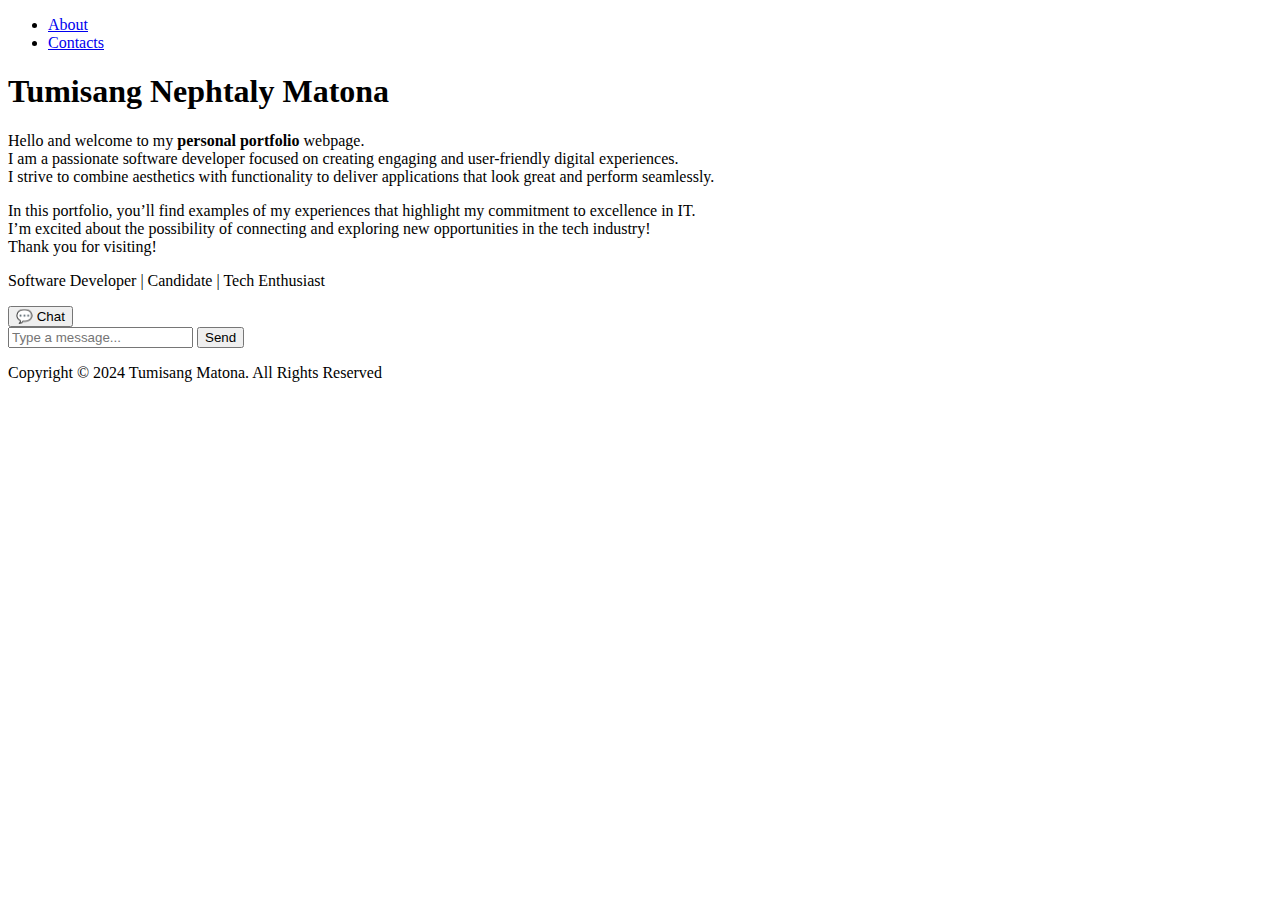
==== index.html @ 3b2848e9 "updated index" ====
<!DOCTYPE html>
<html lang="en">
<head>
    <meta charset="UTF-8">
    <meta name="viewport" content="width=device-width, initial-scale=1.0">
    <link rel="stylesheet" href="StyleSheet.css">
    <title>My Personal Portfolio</title>
    
</head>

<body>

    <!-- Navigation Section -->
    <nav>
        <ul>
            <li><a href="about.html">About</a></li>
            <li><a href="contact.html">Contacts</a></li>	
        </ul>
    </nav>

    <!-- Header Section -->
    <header>
        <h1>Tumisang Nephtaly Matona</h1>
        <p>
            Hello and welcome to my <strong>personal portfolio</strong> webpage.<br>
            I am a passionate software developer focused on creating engaging and user-friendly digital experiences.<br>
            I strive to combine aesthetics with functionality to deliver applications that look great and perform seamlessly.
        </p>
        <p>
            In this portfolio, you’ll find examples of my experiences that highlight my commitment to excellence in IT.<br>
            I’m excited about the possibility of connecting and exploring new opportunities in the tech industry!<br>
            Thank you for visiting!
        </p>
        <p class="intro">Software Developer | Candidate | Tech Enthusiast</p>

        <button id="toggleChat" class="chat-button">💬 Chat</button>

        <!-- Chatbot Container -->
        <div id="chatbot" class="chatbot">
            <div id="messages" class="messages"></div>
            <div class="input-container">
                <input type="text" id="userInput" placeholder="Type a message...">
                <button id="send">Send</button>
            </div>
        </div>
    </header>

    <!-- Footer Section -->
    <footer>
        <p>Copyright © 2024 Tumisang Matona. All Rights Reserved</p>
    </footer>

    <script src="chatbot.js"></script>
</body>
</html>
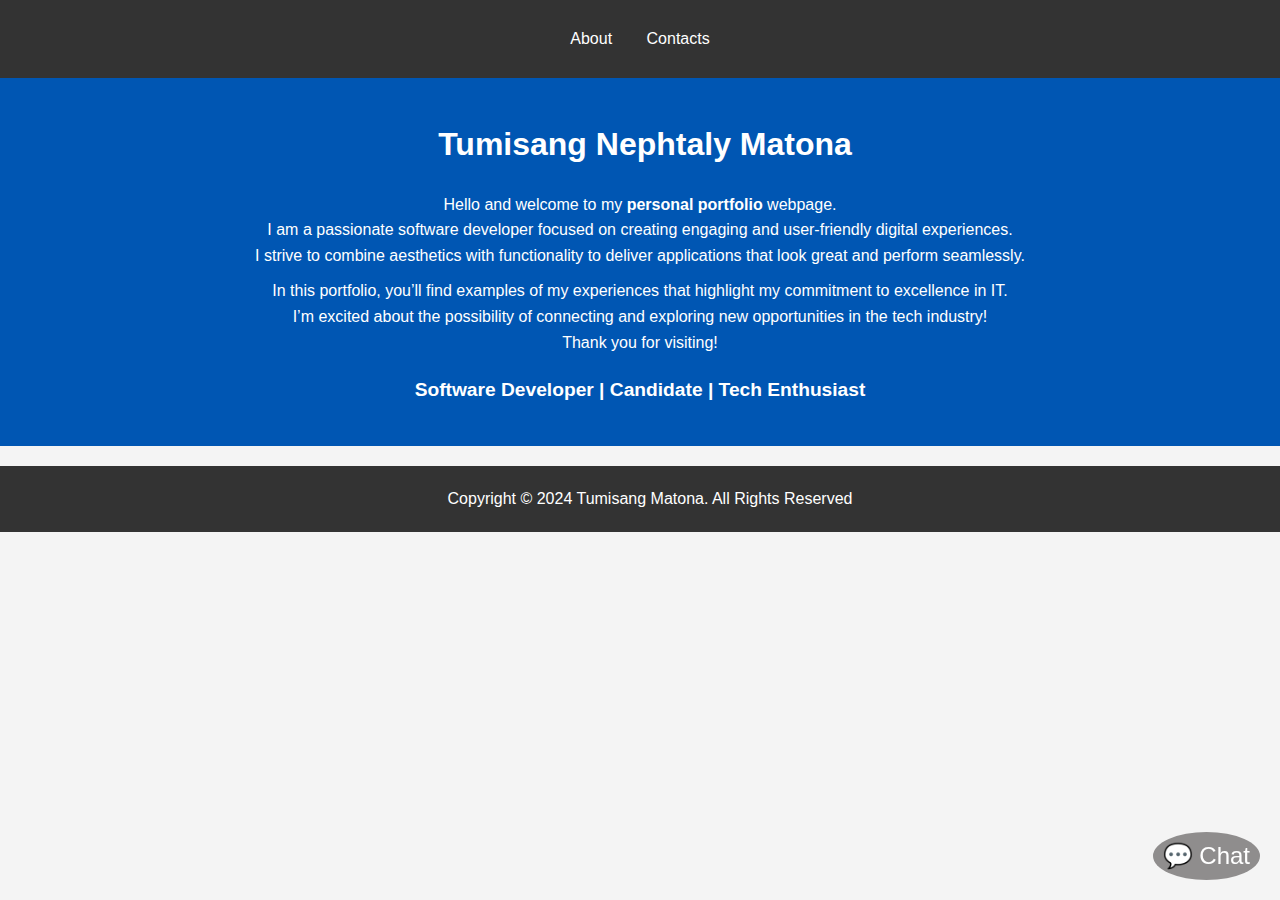
==== commit 2a5f2847: "index file" ====
--- a/index.html
+++ b/index.html
@@ -3,7 +3,7 @@
 <head>
     <meta charset="UTF-8">
     <meta name="viewport" content="width=device-width, initial-scale=1.0">
-    <link rel="stylesheet" href="StyleSheet.css">
+    <link rel="stylesheet" href="StyleSheet.CSS">
     <title>My Personal Portfolio</title>
     
 </head>
@@ -13,8 +13,8 @@
     <!-- Navigation Section -->
     <nav>
         <ul>
-            <li><a href="about.html">About</a></li>
-            <li><a href="contact.html">Contacts</a></li>	
+            <li><a href="Pages/about.html">About</a></li>
+            <li><a href="Pages/contact.html">Contacts</a></li>	
         </ul>
     </nav>
 
--- a/StyleSheet.CSS
+++ b/StyleSheet.CSS
@@ -0,0 +1,242 @@
+body {
+  font-family: 'Arial', sans-serif;
+  line-height: 1.6;
+  margin: 0;
+  padding: 0;
+  background-color: #f4f4f4;
+}
+
+.header-background {
+  background-color: #007bff;
+  color: white;
+  padding: 20px;
+  text-align: center;
+}
+
+h1 {
+  margin-left: 10px;
+}
+h2 {
+  text-align: center;
+  margin: 20px 0;
+}
+
+p {
+  margin: 10px 0;
+  margin-left: 30px;
+}
+
+.intro {
+  font-weight: bold;
+  font-size: 1.2em;
+}
+
+nav {
+  text-align: center;
+  background-color: #333;
+  padding: 10px;
+}
+
+nav ul {
+  list-style-type: none;
+  padding: 0;
+}
+
+nav li {
+  display: inline;
+  margin-right: 15px;
+}
+
+nav a {
+  color: white;
+  text-decoration: none;
+}
+
+nav a:hover {
+  text-decoration: underline;
+}
+
+/* Chatbot Button */
+.chat-button {
+  position: fixed;
+  bottom: 20px;
+  right: 20px;
+  background-color: #8f8d8d; /* Background color of the button */
+  color: white; /* Change text color to white */
+  border: none;
+  border-radius: 50%;
+  padding: 10px;
+  cursor: pointer;
+  font-size: 24px;
+  z-index: 1000;
+}
+
+/* Chatbot Container */
+.chatbot {
+  width: 300px;
+  max-width: 90%;
+  height: 400px;
+  border: 1px solid #fdfdfd;
+  background-color: rgb(252, 251, 251);
+  position: fixed;
+  bottom: 70px;
+  right: 20px;
+  display: none;
+  flex-direction: column;
+  border-radius: 8px;
+  box-shadow: 0 4px 8px rgba(99, 97, 97, 0.2);
+  z-index: 1000;
+}
+
+
+/* Messages */
+.messages {
+  flex: 1;
+  padding: 10px;
+  overflow-y: auto;
+  border-bottom: 1px solid #6b6a6a;
+  background-color: rgb(204, 201, 201);
+}
+
+/* Input Container */
+.input-container {
+  display: flex;
+  border-top: 1px solid #857a7a;
+}
+
+input {
+  flex: 1;
+  padding: 10px;
+  border: none;
+  border-radius: 0;
+  outline: none;
+}
+
+button {
+  padding: 10px;
+  background-color: #5a5b5c;
+  color: white;
+  border: none;
+  cursor: pointer;
+}
+
+footer {
+  text-align: center;
+  padding: 20px;
+  background-color: #6b6b6b;
+  color: white;
+  position: relative;
+  bottom: 0;
+  width: 100%;
+}
+#contact {
+  padding: 20px;
+  background-color: #f9f9f9; /* Light background for contrast */
+  border-radius: 8px;
+  margin: 20px auto; /* Center the section */
+  max-width: 600px; /* Limit width for better readability */
+  box-shadow: 0 2px 4px rgba(0, 0, 0, 0.1); /* Subtle shadow for depth */
+}
+
+.centered-heading {
+  text-align: center;
+  margin: 20px 0; /* Add spacing */
+}
+
+h3 {
+  margin-top: 20px; /* Spacing above section headers */
+}
+
+.contact-info, .socials, .message-form {
+  margin-bottom: 20px; /* Spacing between sections */
+}
+
+p {
+  margin: 10px 0; /* Spacing between paragraphs */
+}
+
+a {
+  color: #007bff; /* Link color */
+  text-decoration: none; /* Remove underline */
+}
+
+a:hover {
+  text-decoration: underline; /* Underline on hover */
+}
+
+.form-input {
+  width: 100%; /* Full width */
+  padding: 10px;
+  border: 1px solid #ccc; /* Border styling */
+  border-radius: 4px; /* Rounded corners */
+  margin: 10px 0; /* Spacing between inputs */
+}
+
+.form-button {
+  padding: 10px 15px;
+  background-color: #fdfdfd; /* Button color */
+  color: white;
+  border: none;
+  border-radius: 4px;
+  cursor: pointer; /* Pointer on hover */
+}
+
+.form-button:hover {
+  background-color: #0056b3; /* Darker button color on hover */
+}
+
+        body {
+            font-family: Arial, sans-serif; /* Set a base font */
+            margin: 0;
+            padding: 0;
+            background-color: #f4f4f4; /* Light background color */
+        }
+
+        nav {
+            background: #333; /* Dark background for nav */
+            color: white;
+            padding: 10px;
+            text-align: center;
+        }
+
+        nav ul {
+            list-style-type: none; /* Remove bullets */
+            padding: 0;
+        }
+
+        nav ul li {
+            display: inline; /* Horizontal list */
+            margin: 0 15px;
+        }
+
+        nav ul li a {
+            color: white; /* Link color */
+            text-decoration: none; /* Remove underline */
+        }
+
+        header {
+            background: #0056b3; /* Header background color */
+            color: white;
+            padding: 20px;
+            text-align: center; /* Center text */
+        }
+
+        .intro {
+            font-weight: bold; /* Emphasize intro text */
+            margin: 20px 0; /* Space around intro */
+        }
+
+       
+
+        button:hover {
+            background-color: #333; /* Darker on hover */
+        }
+
+        footer {
+            text-align: center; /* Centered footer text */
+            margin: 20px 0; /* Space above and below footer */
+            padding: 10px; /* Padding inside footer */
+            background-color: #333; /* Dark background */
+            color: white; /* White text */
+        }
+   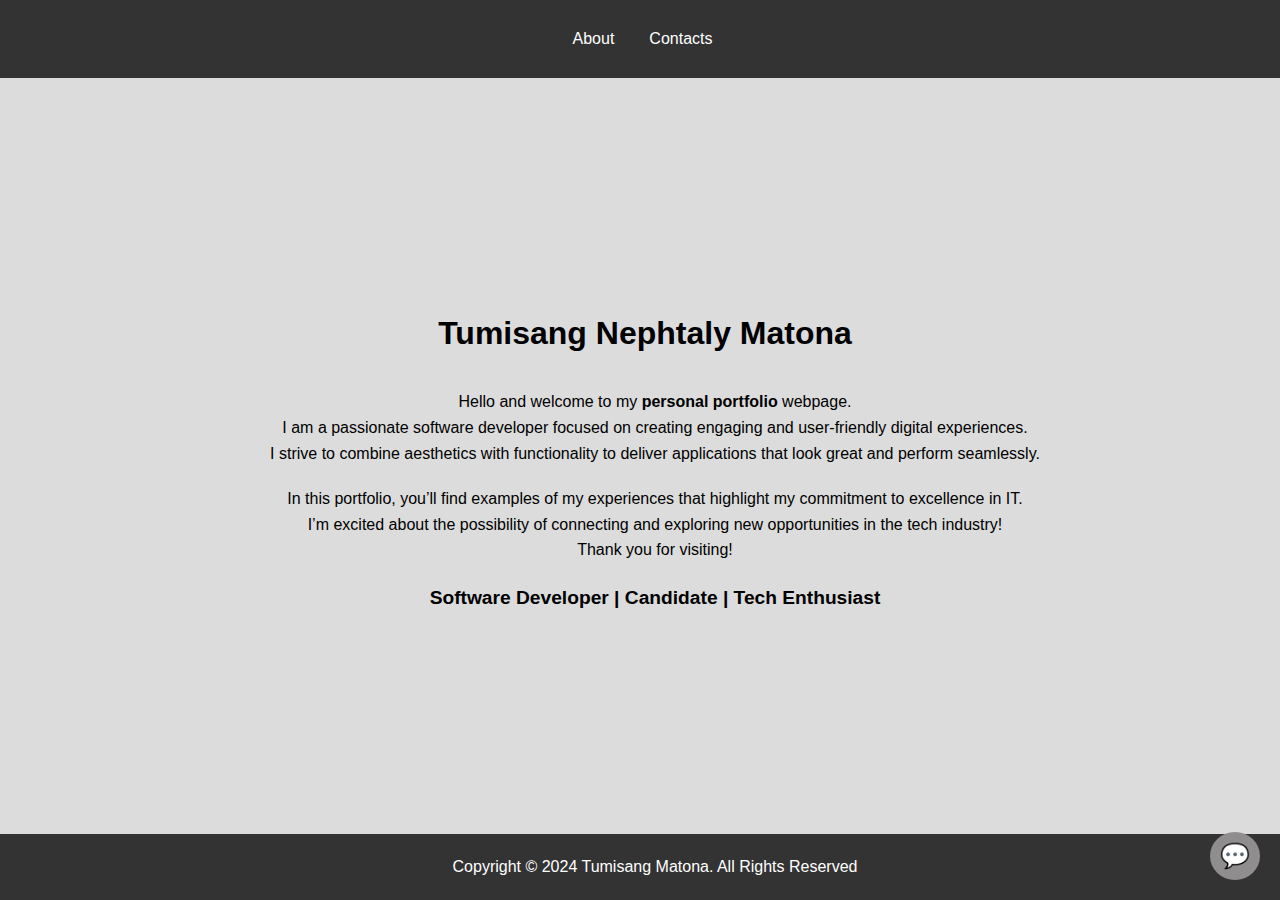
==== commit a0194038: "29 October updates" ====
--- a/index.html
+++ b/index.html
@@ -6,6 +6,56 @@
     <link rel="stylesheet" href="StyleSheet.CSS">
     <title>My Personal Portfolio</title>
     
+    <style>
+        body {
+            background-color: #dcdcdc;
+            font-family: Arial, sans-serif; /* Added font for better readability */
+            margin: 0;
+            padding: 0;
+            display: flex;
+            flex-direction: column;
+            height: 100vh; /* Full height of the viewport */
+        }
+
+        nav {
+            background: #333; /* Navigation background color */
+            color: white;
+            padding: 10px; /* Padding for the nav */
+        }
+
+        nav ul {
+            list-style: none;
+            display: flex;
+            justify-content: center; /* Align links to the right */
+            padding: 0;
+        }
+
+        nav li {
+            margin-left: 20px; /* Space between nav items */
+        }
+
+        nav a {
+            color: white; /* White text for links */
+            text-decoration: none; /* Remove underline */
+        }
+
+        header {
+            flex: 1; /* Make header take up available space */
+            display: flex;
+            flex-direction: column;
+            justify-content: center; /* Center content vertically */
+            align-items: center; /* Center content horizontally */
+            padding: 20px;
+            text-align: center; /* Center text */
+        }
+
+        footer {
+            text-align: center;
+            padding: 10px;
+        }
+
+        
+    </style>
 </head>
 
 <body>
@@ -13,8 +63,8 @@
     <!-- Navigation Section -->
     <nav>
         <ul>
-            <li><a href="Pages/about.html">About</a></li>
-            <li><a href="Pages/contact.html">Contacts</a></li>	
+            <li><a href="about.html">About</a></li>
+            <li><a href="contact.html">Contacts</a></li>	
         </ul>
     </nav>
 
@@ -33,16 +83,26 @@
         </p>
         <p class="intro">Software Developer | Candidate | Tech Enthusiast</p>
 
-        <button id="toggleChat" class="chat-button">💬 Chat</button>
+       
+     
 
-        <!-- Chatbot Container -->
-        <div id="chatbot" class="chatbot">
-            <div id="messages" class="messages"></div>
-            <div class="input-container">
-                <input type="text" id="userInput" placeholder="Type a message...">
-                <button id="send">Send</button>
-            </div>
-        </div>
+<!-- Chatbot Container -->
+<button id="toggleChat" class="chat-button">💬</button>
+
+<!-- Chatbot Container -->
+<div class="chatbot" id="chatbot">
+    <div class="title">
+        Let's chat
+        <span class="exit-icon" id="exitChat">✖</span> <!-- Exit Icon -->
+    </div>
+    <div class="messages" id="chat"></div>
+    <div class="input-container">
+        <input type="text" class="input" id="input" placeholder="Type your message here..." />
+        <button class="button" id="send">Send</button>
+    </div>
+</div>
+
+
     </header>
 
     <!-- Footer Section -->
@@ -50,6 +110,7 @@
         <p>Copyright © 2024 Tumisang Matona. All Rights Reserved</p>
     </footer>
 
-    <script src="chatbot.js"></script>
+    <script src="script.js" ></script>
+
 </body>
 </html>
--- a/StyleSheet.CSS
+++ b/StyleSheet.CSS
@@ -1,11 +1,13 @@
+/* Base Styles */
 body {
   font-family: 'Arial', sans-serif;
-  line-height: 1.6;
   margin: 0;
   padding: 0;
-  background-color: #f4f4f4;
-}
-
+  background-color: #dcdcdc; /* Light background color */
+  line-height: 1.6;
+}
+
+/* Header and Footer */
 .header-background {
   background-color: #007bff;
   color: white;
@@ -13,122 +15,213 @@
   text-align: center;
 }
 
+footer {
+  text-align: center;
+  padding: 20px;
+  background-color: #333; /* Dark background */
+  color: white;
+  position: relative;
+}
+
+/* Navigation */
+nav {
+  text-align: center;
+  background-color: #333;
+  padding: 10px;
+}
+
+nav ul {
+  list-style: none;
+  padding: 0;
+}
+
+nav li {
+  display: inline;
+  margin: 0 15px;
+}
+
+nav a {
+  color: white;
+  text-decoration: none;
+}
+
+nav a:hover {
+  text-decoration: underline;
+}
+
+/* Headings */
+h1, h2, h3 {
+  text-align: center;
+  margin: 20px 0;
+}
+
 h1 {
   margin-left: 10px;
 }
-h2 {
-  text-align: center;
-  margin: 20px 0;
-}
-
+
+/* Paragraphs */
 p {
   margin: 10px 0;
   margin-left: 30px;
 }
 
+/* Intro and Button */
 .intro {
   font-weight: bold;
   font-size: 1.2em;
 }
 
-nav {
-  text-align: center;
-  background-color: #333;
-  padding: 10px;
-}
-
-nav ul {
-  list-style-type: none;
-  padding: 0;
-}
-
-nav li {
-  display: inline;
-  margin-right: 15px;
-}
-
-nav a {
-  color: white;
-  text-decoration: none;
-}
-
-nav a:hover {
-  text-decoration: underline;
+.btn-icon {
+  text-align: center;
+  margin: 20px 0;
+}
+
+/* Grid Container */
+.grid-container {
+  display: grid;
+  grid-template-columns: 1fr 2fr;
+  gap: 20px; /* Space between columns */
+  margin: 20px; /* Space around the grid */
+}
+
+/* Profile Photo */
+.profile-photo {
+  width: 100%; /* Make image responsive */
+  height: auto;
 }
 
 /* Chatbot Button */
-.chat-button {
-  position: fixed;
-  bottom: 20px;
-  right: 20px;
-  background-color: #8f8d8d; /* Background color of the button */
-  color: white; /* Change text color to white */
-  border: none;
-  border-radius: 50%;
-  padding: 10px;
-  cursor: pointer;
-  font-size: 24px;
-  z-index: 1000;
-}
-
-/* Chatbot Container */
-.chatbot {
-  width: 300px;
-  max-width: 90%;
-  height: 400px;
-  border: 1px solid #fdfdfd;
-  background-color: rgb(252, 251, 251);
-  position: fixed;
-  bottom: 70px;
-  right: 20px;
-  display: none;
-  flex-direction: column;
-  border-radius: 8px;
-  box-shadow: 0 4px 8px rgba(99, 97, 97, 0.2);
-  z-index: 1000;
-}
-
-
-/* Messages */
-.messages {
-  flex: 1;
-  padding: 10px;
-  overflow-y: auto;
-  border-bottom: 1px solid #6b6a6a;
-  background-color: rgb(204, 201, 201);
-}
-
-/* Input Container */
-.input-container {
-  display: flex;
-  border-top: 1px solid #857a7a;
-}
-
-input {
-  flex: 1;
-  padding: 10px;
-  border: none;
-  border-radius: 0;
-  outline: none;
-}
-
-button {
-  padding: 10px;
-  background-color: #5a5b5c;
-  color: white;
-  border: none;
-  cursor: pointer;
-}
-
-footer {
-  text-align: center;
-  padding: 20px;
-  background-color: #6b6b6b;
-  color: white;
-  position: relative;
-  bottom: 0;
-  width: 100%;
-}
+
+        /* Chatbot Button */
+        .chat-button {
+          position: fixed;
+          bottom: 20px;
+          right: 20px;
+          background-color: #8f8d8d; /* Background color of the button */
+          color: white;
+          border: none;
+          border-radius: 50%;
+          padding: 10px;
+          cursor: pointer;
+          font-size: 24px;
+          z-index: 1000;
+      }
+
+      /* Chatbot Container */
+      .chatbot {
+          width: 300px; /* Fixed width */
+          max-width: 90%; /* Responsive */
+          height: 400px; /* Fixed height */
+          border: 1px solid #fdfdfd;
+          background-color: rgb(252, 251, 251);
+          position: fixed;
+          bottom: 70px; /* Adjust as needed */
+          right: 20px; /* Adjust as needed */
+          display: none; /* Hidden by default */
+          flex-direction: column; /* Stack items vertically */
+          border-radius: 8px;
+          box-shadow: 0 4px 8px rgba(99, 97, 97, 0.2);
+          z-index: 1000;
+          overflow: hidden; /* Prevent overflow of the entire container */
+      }
+
+      /* Title of Chatbot */
+      .title {
+          background-color: #6b6a6a; /* Header background */
+          color: white;
+          padding: 10px;
+          text-align: center;
+          border-top-left-radius: 8px;
+          border-top-right-radius: 8px;
+          position: relative; /* Positioning for exit icon */
+      }
+
+      /* Messages Area */
+      .messages {
+          flex: 1;
+          padding: 10px;
+          overflow-y: auto; /* Enable vertical scrolling */
+          border-bottom: 1px solid #6b6a6a;
+          background-color: rgb(204, 201, 201);
+          display: flex;
+          flex-direction: column; /* Stack items vertically */
+          width: auto;
+          height: 70%;
+      }
+
+      /* Scrollbar styles */
+      .messages::-webkit-scrollbar {
+          width: 8px; /* Width of the scrollbar */
+      }
+
+      .messages::-webkit-scrollbar-thumb {
+          background: #888; /* Color of the scrollbar thumb */
+          border-radius: 4px; /* Rounded corners */
+      }
+
+      .messages::-webkit-scrollbar-thumb:hover {
+          background: #555; /* Color on hover */
+      }
+
+      /* User Message Style */
+      .user {
+          color: green; /* User text color */
+          background-color: #e0ffe0; /* Light green background */
+          border: 1px solid green; /* Green border */
+          border-radius: 5px; /* Rounded corners */
+          padding: 5px;
+          margin: 5px 0; /* Margin for spacing */
+          align-self: flex-end; /* Align user message to the right */
+      }
+
+      /* Bot Message Style */
+      .bot {
+          color: yellow; /* Bot text color */
+          background-color: #fff8e1; /* Light yellow background */
+          border: 1px solid yellow; /* Yellow border */
+          border-radius: 5px; /* Rounded corners */
+          padding: 5px;
+          margin: 5px 0; /* Margin for spacing */
+          align-self: flex-start; /* Align bot message to the left */
+      }
+
+      /* Exit Icon */
+      .exit-icon {
+          position: absolute;
+          top: 10px;
+          right: 10px;
+          cursor: pointer;
+          font-size: 18px;
+          color: white; /* Change color as needed */
+      }
+
+      /* Input Container */
+      .input-container {
+          display: flex;
+          border-top: 1px solid #857a7a;
+         
+      }
+
+      .input {
+          flex: 1; /* Take up available space */
+          padding: 10px;
+          border: none;
+          border-radius: 0; /* No rounded corners */
+          outline: none;
+      }
+
+      .button {
+          padding: 10px;
+          background-color: #5a5b5c; /* Button color */
+          color: white;
+          border: none;
+          cursor: pointer;
+      }
+
+      .button:hover {
+          background-color: #333; /* Darker on hover */
+      }
+/* Contact Section */
 #contact {
   padding: 20px;
   background-color: #f9f9f9; /* Light background for contrast */
@@ -138,32 +231,7 @@
   box-shadow: 0 2px 4px rgba(0, 0, 0, 0.1); /* Subtle shadow for depth */
 }
 
-.centered-heading {
-  text-align: center;
-  margin: 20px 0; /* Add spacing */
-}
-
-h3 {
-  margin-top: 20px; /* Spacing above section headers */
-}
-
-.contact-info, .socials, .message-form {
-  margin-bottom: 20px; /* Spacing between sections */
-}
-
-p {
-  margin: 10px 0; /* Spacing between paragraphs */
-}
-
-a {
-  color: #007bff; /* Link color */
-  text-decoration: none; /* Remove underline */
-}
-
-a:hover {
-  text-decoration: underline; /* Underline on hover */
-}
-
+/* Form Styles */
 .form-input {
   width: 100%; /* Full width */
   padding: 10px;
@@ -174,7 +242,7 @@
 
 .form-button {
   padding: 10px 15px;
-  background-color: #fdfdfd; /* Button color */
+  background-color: #5a5b5c; /* Button color */
   color: white;
   border: none;
   border-radius: 4px;
@@ -185,58 +253,42 @@
   background-color: #0056b3; /* Darker button color on hover */
 }
 
-        body {
-            font-family: Arial, sans-serif; /* Set a base font */
-            margin: 0;
-            padding: 0;
-            background-color: #f4f4f4; /* Light background color */
-        }
-
-        nav {
-            background: #333; /* Dark background for nav */
-            color: white;
-            padding: 10px;
-            text-align: center;
-        }
-
-        nav ul {
-            list-style-type: none; /* Remove bullets */
-            padding: 0;
-        }
-
-        nav ul li {
-            display: inline; /* Horizontal list */
-            margin: 0 15px;
-        }
-
-        nav ul li a {
-            color: white; /* Link color */
-            text-decoration: none; /* Remove underline */
-        }
-
-        header {
-            background: #0056b3; /* Header background color */
-            color: white;
-            padding: 20px;
-            text-align: center; /* Center text */
-        }
-
-        .intro {
-            font-weight: bold; /* Emphasize intro text */
-            margin: 20px 0; /* Space around intro */
-        }
-
-       
-
-        button:hover {
-            background-color: #333; /* Darker on hover */
-        }
-
-        footer {
-            text-align: center; /* Centered footer text */
-            margin: 20px 0; /* Space above and below footer */
-            padding: 10px; /* Padding inside footer */
-            background-color: #333; /* Dark background */
-            color: white; /* White text */
-        }
-   +/* .socials{
+  margin-top: 30px;
+}
+.socials a{
+  text-decoration: none;
+  font-size: 30px;
+  margin-right: 15px;
+  color: #ababab;
+  display: inline-block;
+  transition: transform 0.5s;
+}
+
+.socials a:hover{
+  color: #66BB6A;
+  transform: translate(-5px);
+} */
+ body {
+  font-family: Arial, sans-serif;
+}
+
+.social-media {
+    display: flex;
+    justify-content: center; /* Center icons */
+    margin: 20px 0;
+}
+
+.social-icon {
+    text-decoration: none;
+    color: #333; /* Default color */
+    font-size: 24px; /* Icon size */
+    margin: 0 15px; /* Space between icons */
+    transition: color 0.3s; /* Smooth color change */
+}
+
+.social-icon:hover {
+    color: #007bff; /* Change color on hover */
+}
+
+
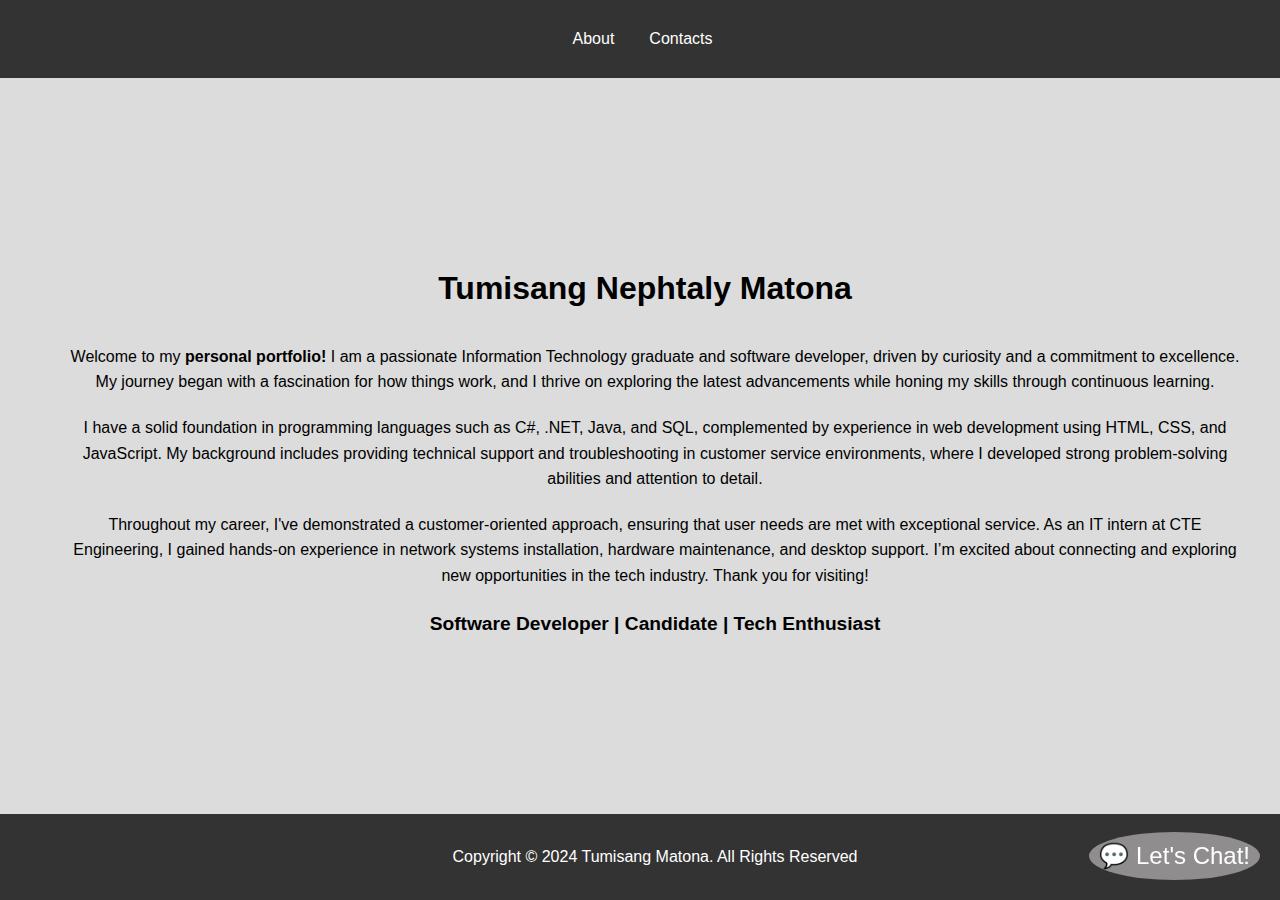
==== commit 23ae1045: "updated index page" ====
--- a/index.html
+++ b/index.html
@@ -9,52 +9,54 @@
     <style>
         body {
             background-color: #dcdcdc;
-            font-family: Arial, sans-serif; /* Added font for better readability */
+            font-family: Arial, sans-serif;
             margin: 0;
             padding: 0;
             display: flex;
             flex-direction: column;
-            height: 100vh; /* Full height of the viewport */
+            height: 100vh;
         }
 
         nav {
-            background: #333; /* Navigation background color */
+            background: #333;
             color: white;
-            padding: 10px; /* Padding for the nav */
+            padding: 10px;
         }
 
         nav ul {
             list-style: none;
             display: flex;
-            justify-content: center; /* Align links to the right */
+            justify-content: center;
             padding: 0;
         }
 
         nav li {
-            margin-left: 20px; /* Space between nav items */
+            margin-left: 20px;
         }
 
         nav a {
-            color: white; /* White text for links */
-            text-decoration: none; /* Remove underline */
+            color: white;
+            text-decoration: none;
         }
 
         header {
-            flex: 1; /* Make header take up available space */
+            flex: 1;
             display: flex;
             flex-direction: column;
-            justify-content: center; /* Center content vertically */
-            align-items: center; /* Center content horizontally */
-            padding: 20px;
-            text-align: center; /* Center text */
+            justify-content: center;
+            align-items: center;
+            padding: 20px 40px; /* Equal padding on left and right */
+            text-align: center;
         }
 
         footer {
             text-align: center;
-            padding: 10px;
+            padding: 20px 40px; /* Equal padding on left and right */
         }
 
-        
+        .chat-button {
+            margin-top: 20px;
+        }
     </style>
 </head>
 
@@ -72,37 +74,29 @@
     <header>
         <h1>Tumisang Nephtaly Matona</h1>
         <p>
-            Hello and welcome to my <strong>personal portfolio</strong> webpage.<br>
-            I am a passionate software developer focused on creating engaging and user-friendly digital experiences.<br>
-            I strive to combine aesthetics with functionality to deliver applications that look great and perform seamlessly.
+            Welcome to my <strong>personal portfolio!</strong> I am a passionate Information Technology graduate and software developer, driven by curiosity and a commitment to excellence. My journey began with a fascination for how things work, and I thrive on exploring the latest advancements while honing my skills through continuous learning.
         </p>
         <p>
-            In this portfolio, you’ll find examples of my experiences that highlight my commitment to excellence in IT.<br>
-            I’m excited about the possibility of connecting and exploring new opportunities in the tech industry!<br>
-            Thank you for visiting!
+            I have a solid foundation in programming languages such as C#, .NET, Java, and SQL, complemented by experience in web development using HTML, CSS, and JavaScript. My background includes providing technical support and troubleshooting in customer service environments, where I developed strong problem-solving abilities and attention to detail.
+        </p>
+        <p>
+            Throughout my career, I've demonstrated a customer-oriented approach, ensuring that user needs are met with exceptional service. As an IT intern at CTE Engineering, I gained hands-on experience in network systems installation, hardware maintenance, and desktop support. I’m excited about connecting and exploring new opportunities in the tech industry. Thank you for visiting!
         </p>
         <p class="intro">Software Developer | Candidate | Tech Enthusiast</p>
-
-       
-     
-
-<!-- Chatbot Container -->
-<button id="toggleChat" class="chat-button">💬</button>
-
-<!-- Chatbot Container -->
-<div class="chatbot" id="chatbot">
-    <div class="title">
-        Let's chat
-        <span class="exit-icon" id="exitChat">✖</span> <!-- Exit Icon -->
-    </div>
-    <div class="messages" id="chat"></div>
-    <div class="input-container">
-        <input type="text" class="input" id="input" placeholder="Type your message here..." />
-        <button class="button" id="send">Send</button>
-    </div>
-</div>
-
-
+ 
+        <!-- Chatbot Container -->
+        <button id="toggleChat" class="chat-button">💬 Let's Chat!</button>
+        <div class="chatbot" id="chatbot">
+            <div class="title">
+                Let's chat
+                <span class="exit-icon" id="exitChat">✖</span>
+            </div>
+            <div class="messages" id="chat"></div>
+            <div class="input-container">
+                <input type="text" class="input" id="input" placeholder="Type your message here..." />
+                <button class="button" id="send">Send</button>
+            </div>
+        </div>
     </header>
 
     <!-- Footer Section -->
@@ -110,7 +104,7 @@
         <p>Copyright © 2024 Tumisang Matona. All Rights Reserved</p>
     </footer>
 
-    <script src="script.js" ></script>
+    <script src="script.js"></script>
 
 </body>
 </html>
--- a/StyleSheet.CSS
+++ b/StyleSheet.CSS
@@ -88,6 +88,7 @@
 .profile-photo {
   width: 100%; /* Make image responsive */
   height: auto;
+  border-radius: 5%;
 }
 
 /* Chatbot Button */
@@ -165,9 +166,9 @@
 
       /* User Message Style */
       .user {
-          color: green; /* User text color */
-          background-color: #e0ffe0; /* Light green background */
-          border: 1px solid green; /* Green border */
+          color: rgb(250, 249, 249); /* User text color */
+          background-color: #aeb0b1; /* Light green background */
+          border: 1px solid rgb(5, 5, 5); /* Green border */
           border-radius: 5px; /* Rounded corners */
           padding: 5px;
           margin: 5px 0; /* Margin for spacing */
@@ -176,9 +177,9 @@
 
       /* Bot Message Style */
       .bot {
-          color: yellow; /* Bot text color */
-          background-color: #fff8e1; /* Light yellow background */
-          border: 1px solid yellow; /* Yellow border */
+          color: rgb(252, 252, 250); /* Bot text color */
+          background-color: #333; /* Light yellow background */
+          border: 1px solid rgba(8, 8, 8); /* Yellow border */
           border-radius: 5px; /* Rounded corners */
           padding: 5px;
           margin: 5px 0; /* Margin for spacing */
@@ -253,22 +254,6 @@
   background-color: #0056b3; /* Darker button color on hover */
 }
 
-/* .socials{
-  margin-top: 30px;
-}
-.socials a{
-  text-decoration: none;
-  font-size: 30px;
-  margin-right: 15px;
-  color: #ababab;
-  display: inline-block;
-  transition: transform 0.5s;
-}
-
-.socials a:hover{
-  color: #66BB6A;
-  transform: translate(-5px);
-} */
  body {
   font-family: Arial, sans-serif;
 }
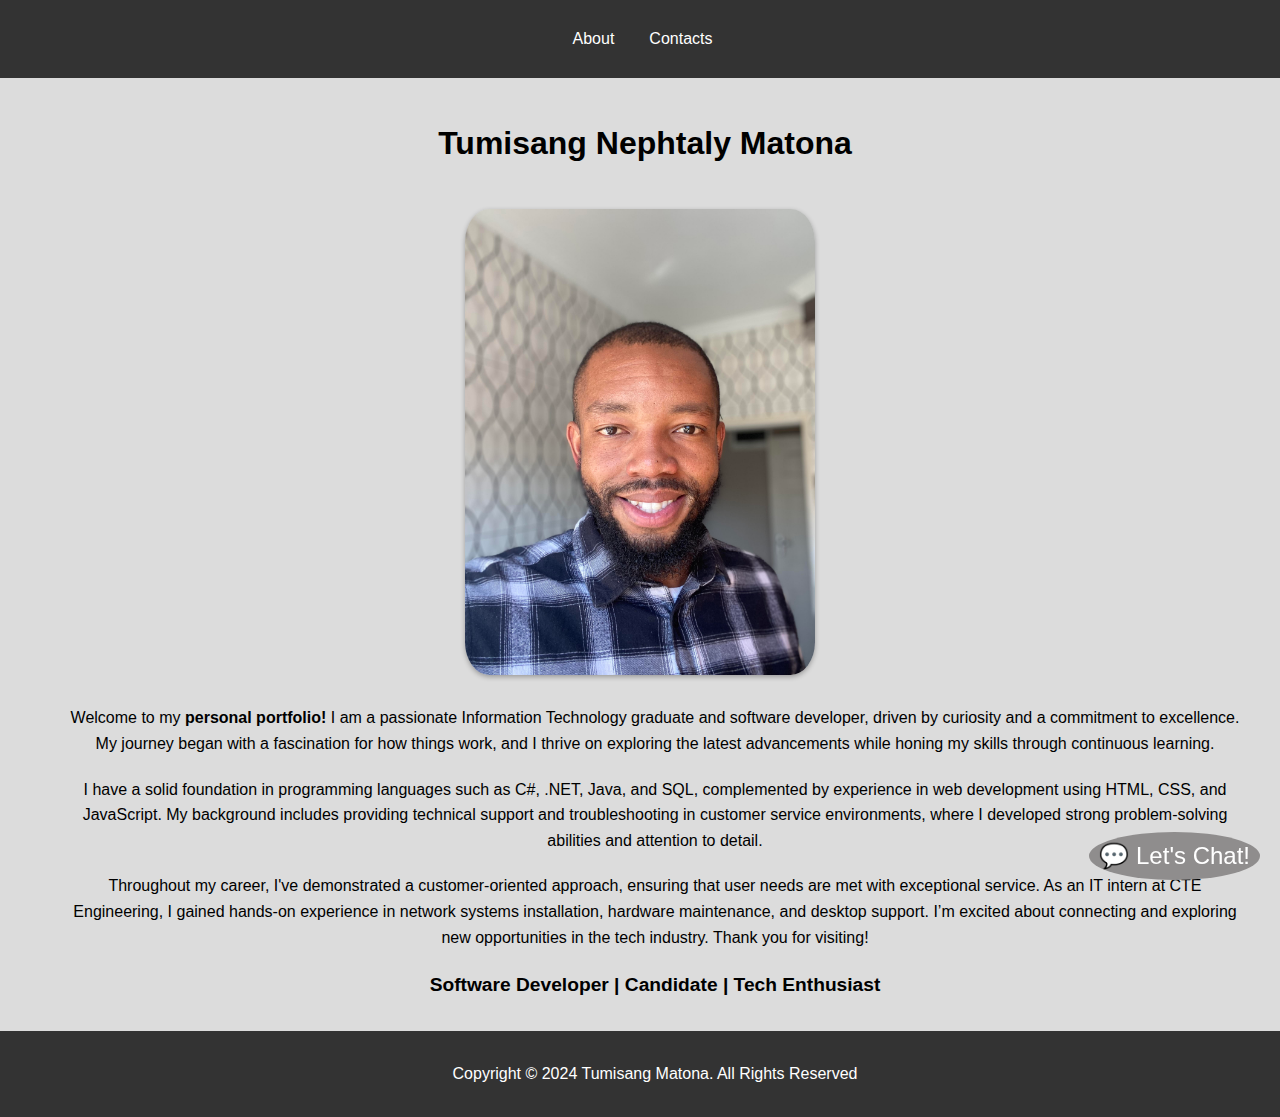
==== commit dcd46291: "updated index page" ====
--- a/index.html
+++ b/index.html
@@ -49,6 +49,14 @@
             text-align: center;
         }
 
+        .graduation-img {
+            width: 350px; /* Adjust size as needed */
+            height: auto; /* Maintain aspect ratio */
+            border-radius: 7%; /* Circular image */
+            margin: 20px 0;
+            box-shadow: 0 2px 5px rgba(0, 0, 0, 0.3);
+        }
+
         footer {
             text-align: center;
             padding: 20px 40px; /* Equal padding on left and right */
@@ -73,6 +81,7 @@
     <!-- Header Section -->
     <header>
         <h1>Tumisang Nephtaly Matona</h1>
+        <img src="ProfilePhoto.jpg" alt="Graduation Picture" class="graduation-img">
         <p>
             Welcome to my <strong>personal portfolio!</strong> I am a passionate Information Technology graduate and software developer, driven by curiosity and a commitment to excellence. My journey began with a fascination for how things work, and I thrive on exploring the latest advancements while honing my skills through continuous learning.
         </p>
